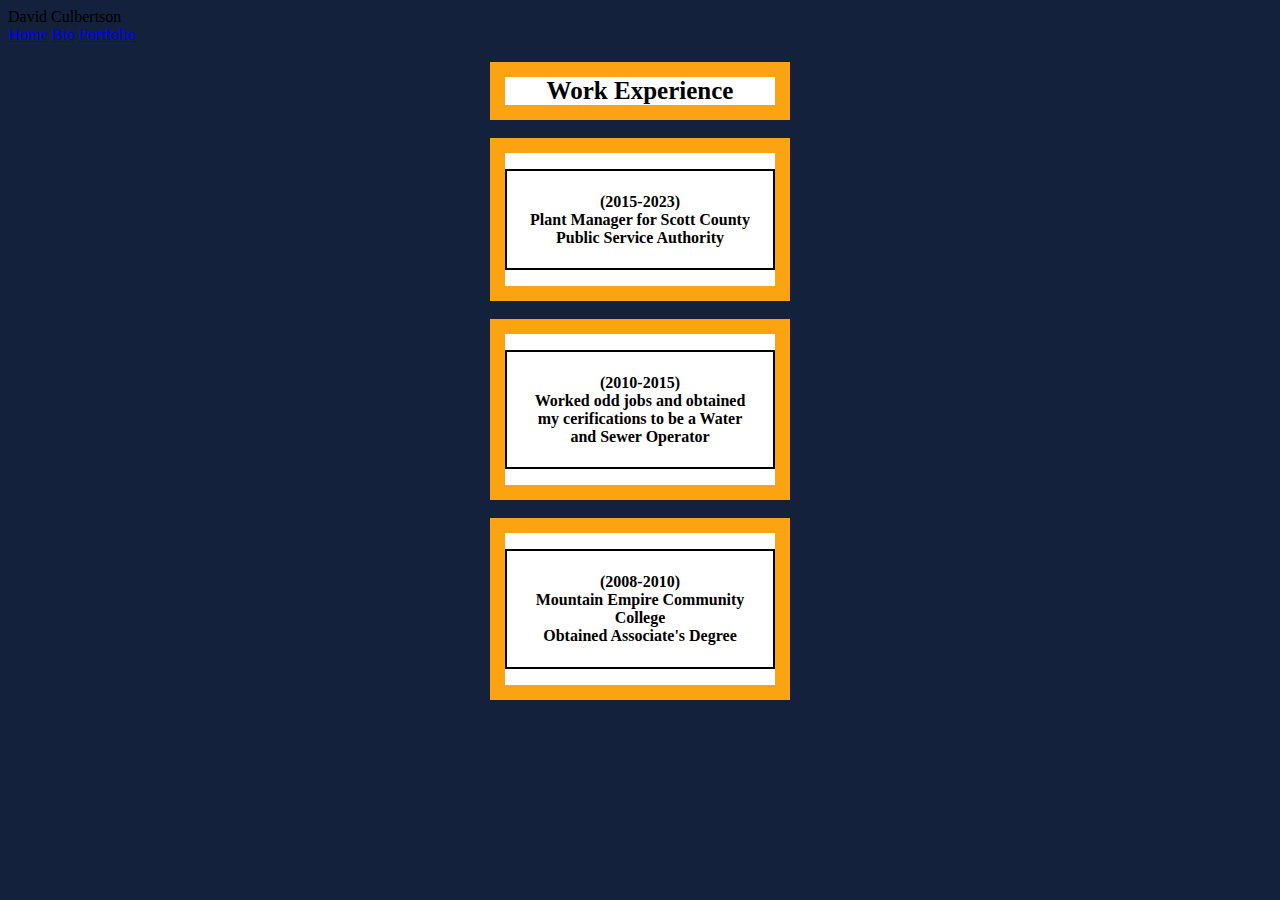
==== about.html @ ae60b65c "5-6-23 Code" ====
<!DOCTYPE html>
<html lang="en">
<head>
    <meta charset="UTF-8">
    <meta http-equiv="X-UA-Compatible" content="IE=edge">
    <meta name="viewport" content="width=device-width, initial-scale=1.0">
    <link rel="stylesheet" href="style.css">
    <title>Bio</title>
</head>
<body>

    <header>David Culbertson
        <nav id="links">
            <a href="index.html"> Home</a>
            <a href="about.html"> Bio</a>
            <a href="portfolio.html"> Portfolio</a>
                </nav>
    </header>

    <br>

    <div class="workexp">Work Experience</div>

    <br>

    <div>
        <p>(2015-2023) <br> Plant Manager for Scott County Public Service Authority</p>
    </div>

    <br>

    <div>
        <p>(2010-2015) <br> Worked odd jobs and obtained my cerifications to be a Water and Sewer Operator</p>
    </div>

    <br>

    <div>
        <p>(2008-2010) <br> Mountain Empire Community College <br> Obtained Associate's Degree </p>
    </div>

</body>
</html>
---- style.css ----
body {
    background-color: #14213D; 
}
.header {
    color: white;
    font-family: 'Times New Roman', Times, serif;
    font-size: 50px;
    text-align: center;
}


.links {
    display: flex;
    justify-content: space-around;
    font-size: 30px;
    text-align: center;
    width: 100%;
    background-color: #FCA311;
}

#linkIndex {
    border: 10px solid #14213D;
    flex-grow: 1;
}

#linkAbout {
    border: 10px solid #14213D;
    flex-grow: 1;
}

#linkPortfolio {
    border: 10px solid #14213D;
    flex-grow: 1;
}

.main {
    display: flex;
    color: white;
    font-size: 30px;
    /* text-align: center;
    margin: left;
    display: block; */
}

p {
    font-weight: bold;
    border: 2px solid black;
    text-align: center;
    padding: 8%;
    font-family: 'Rock Salt', cursive;
}

#mypicture {
    width: 450px;
    height: 450px;
}

.endPage {
    color: #14213D;
    font-size: 20px;
    text-align: center;
    display: block;
    background-color: #FCA311;
}

p {
    font-weight: bold;
    border: 2px solid black;
}

.workexp {
    box-sizing: border-box;
    background-color: white;
    width: 300px;
    border: 15px solid #FCA311;
    padding: auto;
    margin: auto;
    text-align: center;
    font-size: 25px;
    font-weight: bold;
}

div {
    box-sizing: border-box;
    background-color: white;
    width: 300px;
    border: 15px solid #FCA311;
    padding: auto;
    margin: auto;
    text-align: center;
        
}
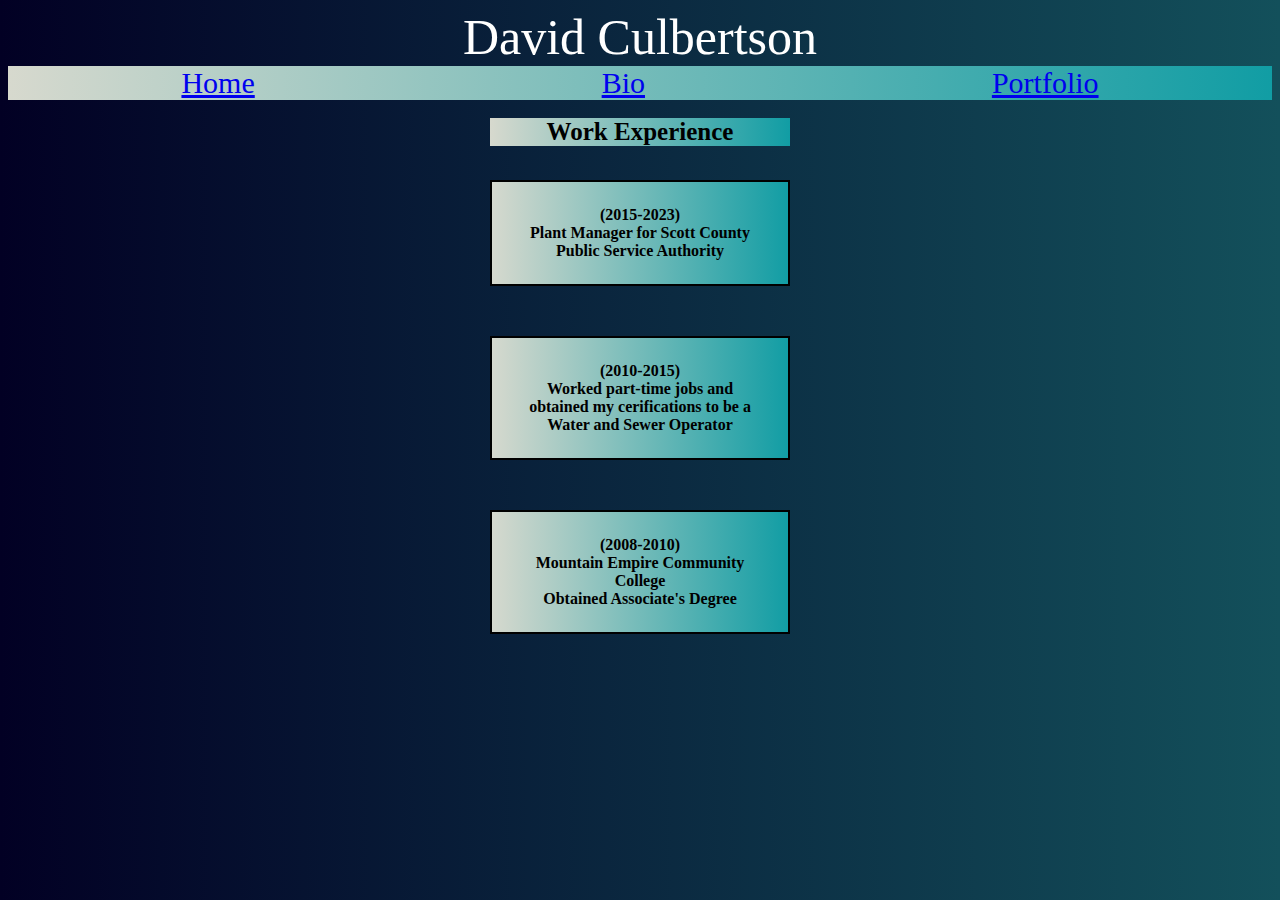
==== commit 35e4a610: "230 Sunday" ====
--- a/about.html
+++ b/about.html
@@ -9,13 +9,13 @@
 </head>
 <body>
 
-    <header>David Culbertson
-        <nav id="links">
-            <a href="index.html"> Home</a>
-            <a href="about.html"> Bio</a>
-            <a href="portfolio.html"> Portfolio</a>
-                </nav>
-    </header>
+    <header class="header">David Culbertson</header>
+    
+    <nav class="links">
+            <a id="linkIndex" href="index.html"> Home</a>
+            <a id="linkAbout" href="about.html"> Bio</a>
+            <a id="linkPortfolio" href="portfolio.html"> Portfolio</a>
+    </nav>
 
     <br>
 
@@ -30,7 +30,7 @@
     <br>
 
     <div>
-        <p>(2010-2015) <br> Worked odd jobs and obtained my cerifications to be a Water and Sewer Operator</p>
+        <p>(2010-2015) <br> Worked part-time jobs and obtained my cerifications to be a Water and Sewer Operator</p>
     </div>
 
     <br>
--- a/style.css
+++ b/style.css
@@ -1,5 +1,6 @@
 body {
-    background-color: #14213D; 
+    background: rgb(2,0,36);
+    background: linear-gradient(90deg, rgba(2,0,36,1) 0%, rgba(19,80,91,1) 100%);
 }
 .header {
     color: white;
@@ -15,21 +16,22 @@
     font-size: 30px;
     text-align: center;
     width: 100%;
-    background-color: #FCA311;
+    background: rgb(215,217,206);
+    background: linear-gradient(90deg, rgba(215,217,206,1) 0%, rgba(17,157,164,1) 100%);
 }
 
 #linkIndex {
-    border: 10px solid #14213D;
+    /* border: 10px solid #14213D; */
     flex-grow: 1;
 }
 
 #linkAbout {
-    border: 10px solid #14213D;
+    /* border: 10px solid #14213D; */
     flex-grow: 1;
 }
 
 #linkPortfolio {
-    border: 10px solid #14213D;
+    /* border: 10px solid #14213D; */
     flex-grow: 1;
 }
 
@@ -38,8 +40,8 @@
     color: white;
     font-size: 30px;
     /* text-align: center;
-    margin: left;
-    display: block; */
+    margin: left;*/
+    justify-content: center;
 }
 
 p {
@@ -50,29 +52,51 @@
     font-family: 'Rock Salt', cursive;
 }
 
+#sectionOne {
+    display: flex;
+    /* border: 2px solid black; */
+
+}
+
 #mypicture {
     width: 450px;
     height: 450px;
+    justify-content: flex-end;   
+    order: 2; 
 }
+
+#intro {
+    /* border: 2px solid black; */
+    color: white;
+    font-family: 'Noto Sans', sans-serif;
+    font-size: 25px;
+    padding: 15px;
+}
+
 
 .endPage {
     color: #14213D;
     font-size: 20px;
     text-align: center;
     display: block;
-    background-color: #FCA311;
+    background: rgb(215,217,206);
+    background: linear-gradient(90deg, rgba(215,217,206,1) 0%, rgba(17,157,164,1) 100%);
+
+    
 }
 
 p {
     font-weight: bold;
-    border: 2px solid black;
+    /* border: 2px solid black; */
 }
 
 .workexp {
     box-sizing: border-box;
     background-color: white;
     width: 300px;
-    border: 15px solid #FCA311;
+    background: rgb(215,217,206);
+    background: linear-gradient(90deg, rgba(215,217,206,1) 0%, rgba(17,157,164,1) 100%);
+
     padding: auto;
     margin: auto;
     text-align: center;
@@ -84,7 +108,8 @@
     box-sizing: border-box;
     background-color: white;
     width: 300px;
-    border: 15px solid #FCA311;
+    background: rgb(215,217,206);
+    background: linear-gradient(90deg, rgba(215,217,206,1) 0%, rgba(17,157,164,1) 100%);
     padding: auto;
     margin: auto;
     text-align: center;
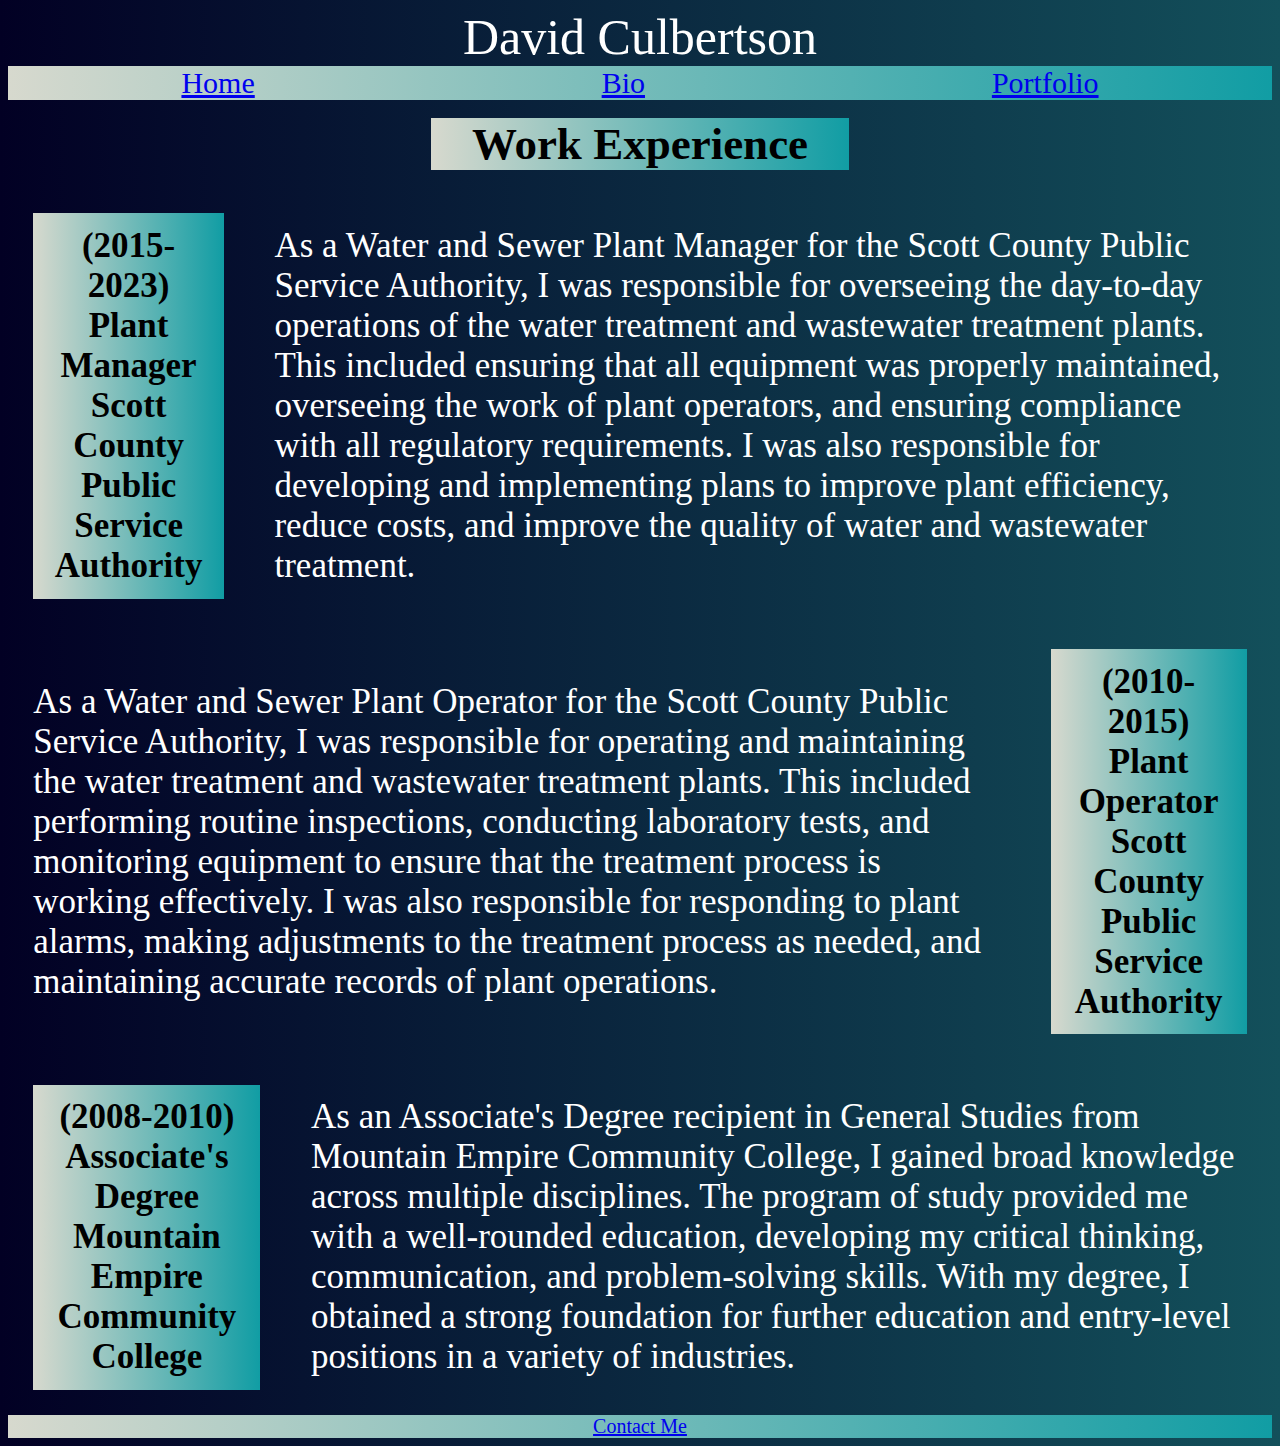
==== commit a1fa00cf: "5-7-23 commit" ====
--- a/about.html
+++ b/about.html
@@ -6,7 +6,8 @@
     <meta name="viewport" content="width=device-width, initial-scale=1.0">
     <link rel="stylesheet" href="style.css">
     <title>Bio</title>
-</head>
+</html>
+
 <body>
 
     <header class="header">David Culbertson</header>
@@ -19,25 +20,63 @@
 
     <br>
 
-    <div class="workexp">Work Experience</div>
+    <div id="workexp">Work Experience</div>
 
     <br>
 
-    <div>
-        <p>(2015-2023) <br> Plant Manager for Scott County Public Service Authority</p>
-    </div>
+    <section class="job">
 
-    <br>
+        <div class="jobYears">
+            (2015-2023) <br> Plant Manager <br> Scott County Public Service Authority
+        </div>
+        
+        <div class="jobCaption">
+            As a Water and Sewer Plant Manager for the Scott County Public Service Authority, I was responsible for 
+            overseeing the day-to-day operations of the water treatment and wastewater treatment plants. This included
+            ensuring that all equipment was properly maintained, overseeing the work of plant operators, and ensuring compliance with all 
+            regulatory requirements. I was also responsible for developing and implementing plans to improve plant efficiency, reduce costs, and improve the quality of water and wastewater treatment.
+        </div>
+       
+    </section>
 
-    <div>
-        <p>(2010-2015) <br> Worked part-time jobs and obtained my cerifications to be a Water and Sewer Operator</p>
-    </div>
 
-    <br>
 
-    <div>
-        <p>(2008-2010) <br> Mountain Empire Community College <br> Obtained Associate's Degree </p>
-    </div>
+    <section class="job">
+        
+        <div class="jobCaption">
+            As a Water and Sewer Plant Operator for the Scott County Public Service Authority, I was responsible 
+            for operating and maintaining the water treatment and wastewater treatment plants. This included
+            performing routine inspections, conducting laboratory tests, and monitoring equipment to ensure that 
+            the treatment process is working effectively. I was also responsible for responding to 
+            plant alarms, making adjustments to the treatment process as needed, and maintaining accurate records of plant operations.
+        </div>
+       
+        <div class="jobYears">
+            (2010-2015) <br> Plant Operator <br> Scott County Public Service Authority
+        </div>
 
-</body>
-</html>+    </section>
+
+
+    <section class="job">
+
+        <div class="jobYears">
+            (2008-2010) <br> Associate's Degree <br>  Mountain Empire Community College
+        </div>
+        
+        <div class="jobCaption">
+            As an Associate's Degree recipient in General Studies from Mountain Empire Community College, 
+            I gained broad knowledge across multiple disciplines. The program of study 
+            provided me with a well-rounded education, developing my critical thinking, communication, 
+            and problem-solving skills. With my degree, I obtained a strong foundation for further education 
+            and entry-level positions in a variety of industries.    
+        </div>
+       
+    </section>
+
+ </body>
+
+ <footer class="endPage"> 
+    <a href="mailto:dculbert89@gmail.com">Contact Me</a>
+</footer>
+
--- a/style.css
+++ b/style.css
@@ -39,38 +39,34 @@
     display: flex;
     color: white;
     font-size: 30px;
-    /* text-align: center;
-    margin: left;*/
+    border: 3px solid black;
+    margin: 2%;
     justify-content: center;
-}
-
-p {
-    font-weight: bold;
-    border: 2px solid black;
     text-align: center;
-    padding: 8%;
+    padding: 1.5%;
     font-family: 'Rock Salt', cursive;
 }
 
 #sectionOne {
     display: flex;
     /* border: 2px solid black; */
+    align-items: center;
 
 }
 
 #mypicture {
     width: 450px;
     height: 450px;
-    justify-content: flex-end;   
+    /* justify-content: flex-end;    */
     order: 2; 
+    /* border: 2px solid black; */
 }
 
 #intro {
-    /* border: 2px solid black; */
     color: white;
     font-family: 'Noto Sans', sans-serif;
     font-size: 25px;
-    padding: 15px;
+    padding-left: 30px;
 }
 
 
@@ -85,33 +81,43 @@
     
 }
 
-p {
-    font-weight: bold;
-    /* border: 2px solid black; */
-}
-
-.workexp {
-    box-sizing: border-box;
-    background-color: white;
-    width: 300px;
-    background: rgb(215,217,206);
-    background: linear-gradient(90deg, rgba(215,217,206,1) 0%, rgba(17,157,164,1) 100%);
-
-    padding: auto;
-    margin: auto;
-    text-align: center;
-    font-size: 25px;
-    font-weight: bold;
-}
-
-div {
-    box-sizing: border-box;
-    background-color: white;
-    width: 300px;
+#workexp {
+    width: 33%;
     background: rgb(215,217,206);
     background: linear-gradient(90deg, rgba(215,217,206,1) 0%, rgba(17,157,164,1) 100%);
     padding: auto;
     margin: auto;
     text-align: center;
-        
+    font-size: 45px;
+    font-weight: bold;
 }
+
+.job {
+    display: flex;     
+    align-items: center; 
+    /* border: 2px solid black;   */
+    font-size: 35px;  
+}
+
+.jobCaption {
+    /* border: 2px solid black; */
+    color: white;
+    margin: 2%;
+}
+
+.jobYears {
+    display: flex;
+    text-align: center;
+    font-weight: bold;
+    width: 100%;
+    margin: 2%;
+    padding: 1%;
+    background: rgb(215,217,206);
+    background: linear-gradient(90deg, rgba(215,217,206,1) 0%, rgba(17,157,164,1) 100%);        
+}
+
+h1 {
+    color: white;
+    text-align: center;
+    padding: 18%;
+}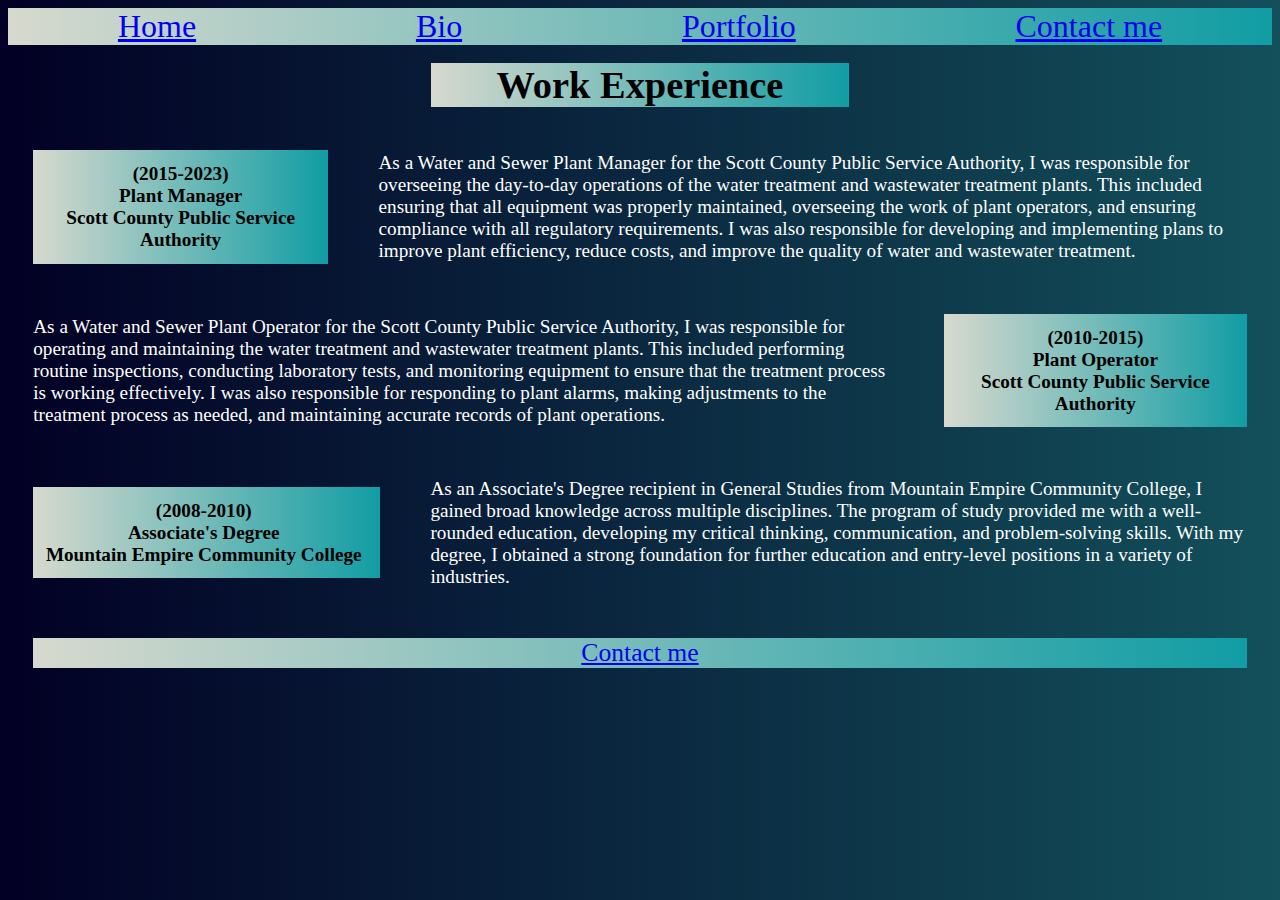
==== commit 5782b30a: "Final Draft for PersonalSite" ====
--- a/about.html
+++ b/about.html
@@ -10,12 +10,11 @@
 
 <body>
 
-    <header class="header">David Culbertson</header>
-    
     <nav class="links">
             <a id="linkIndex" href="index.html"> Home</a>
             <a id="linkAbout" href="about.html"> Bio</a>
             <a id="linkPortfolio" href="portfolio.html"> Portfolio</a>
+            <a id="linkContact" href="contact.html"> Contact me</a>
     </nav>
 
     <br>
@@ -24,31 +23,24 @@
 
     <br>
 
-    <section class="job">
+    <section id="job">
 
         <div class="jobYears">
             (2015-2023) <br> Plant Manager <br> Scott County Public Service Authority
         </div>
         
         <div class="jobCaption">
-            As a Water and Sewer Plant Manager for the Scott County Public Service Authority, I was responsible for 
-            overseeing the day-to-day operations of the water treatment and wastewater treatment plants. This included
-            ensuring that all equipment was properly maintained, overseeing the work of plant operators, and ensuring compliance with all 
-            regulatory requirements. I was also responsible for developing and implementing plans to improve plant efficiency, reduce costs, and improve the quality of water and wastewater treatment.
+            As a Water and Sewer Plant Manager for the Scott County Public Service Authority, I was responsible for overseeing the day-to-day operations of the water treatment and wastewater treatment plants. This included ensuring that all equipment was properly maintained, overseeing the work of plant operators, and ensuring compliance with all regulatory requirements. I was also responsible for developing and implementing plans to improve plant efficiency, reduce costs, and improve the quality of water and wastewater treatment.
         </div>
        
     </section>
 
 
 
-    <section class="job">
+    <section id="job">
         
         <div class="jobCaption">
-            As a Water and Sewer Plant Operator for the Scott County Public Service Authority, I was responsible 
-            for operating and maintaining the water treatment and wastewater treatment plants. This included
-            performing routine inspections, conducting laboratory tests, and monitoring equipment to ensure that 
-            the treatment process is working effectively. I was also responsible for responding to 
-            plant alarms, making adjustments to the treatment process as needed, and maintaining accurate records of plant operations.
+            As a Water and Sewer Plant Operator for the Scott County Public Service Authority, I was responsible for operating and maintaining the water treatment and wastewater treatment plants. This included performing routine inspections, conducting laboratory tests, and monitoring equipment to ensure that the treatment process is working effectively. I was also responsible for responding to plant alarms, making adjustments to the treatment process as needed, and maintaining accurate records of plant operations.
         </div>
        
         <div class="jobYears">
@@ -58,18 +50,15 @@
     </section>
 
 
-    <section class="job">
+    <section id="job">
 
         <div class="jobYears">
             (2008-2010) <br> Associate's Degree <br>  Mountain Empire Community College
         </div>
         
         <div class="jobCaption">
-            As an Associate's Degree recipient in General Studies from Mountain Empire Community College, 
-            I gained broad knowledge across multiple disciplines. The program of study 
-            provided me with a well-rounded education, developing my critical thinking, communication, 
-            and problem-solving skills. With my degree, I obtained a strong foundation for further education 
-            and entry-level positions in a variety of industries.    
+            As an Associate's Degree recipient in General Studies from Mountain Empire Community College, I gained broad knowledge across multiple disciplines. The program of study 
+            provided me with a well-rounded education, developing my critical thinking, communication, and problem-solving skills. With my degree, I obtained a strong foundation for further education and entry-level positions in a variety of industries.    
         </div>
        
     </section>
@@ -77,6 +66,6 @@
  </body>
 
  <footer class="endPage"> 
-    <a href="mailto:dculbert89@gmail.com">Contact Me</a>
+    <a id="linkContact" href="contact.html"> Contact me</a>
 </footer>
 
--- a/style.css
+++ b/style.css
@@ -1,11 +1,12 @@
 body {
     background: rgb(2,0,36);
     background: linear-gradient(90deg, rgba(2,0,36,1) 0%, rgba(19,80,91,1) 100%);
+    /* color: white; */
 }
 .header {
     color: white;
     font-family: 'Times New Roman', Times, serif;
-    font-size: 50px;
+    font-size: 4vw;
     text-align: center;
 }
 
@@ -13,7 +14,7 @@
 .links {
     display: flex;
     justify-content: space-around;
-    font-size: 30px;
+    font-size: 2.5vw;
     text-align: center;
     width: 100%;
     background: rgb(215,217,206);
@@ -35,10 +36,15 @@
     flex-grow: 1;
 }
 
+#linkContact {
+    /* border: 10px solid #14213D; */
+    flex-grow: 1;
+}
+
 .main {
     display: flex;
     color: white;
-    font-size: 30px;
+    font-size: 2vw;
     border: 3px solid black;
     margin: 2%;
     justify-content: center;
@@ -51,34 +57,38 @@
     display: flex;
     /* border: 2px solid black; */
     align-items: center;
+    margin: 1%;
+}
 
+.hello{
+    color: white;
+    font-size: 3vw;
 }
 
 #mypicture {
-    width: 450px;
-    height: 450px;
+    width: 28vw;
+    height: auto;
     /* justify-content: flex-end;    */
     order: 2; 
     /* border: 2px solid black; */
 }
 
-#intro {
+.intro {
     color: white;
     font-family: 'Noto Sans', sans-serif;
-    font-size: 25px;
-    padding-left: 30px;
+    font-size: 1.8vw;
+    padding-left: 5%;
 }
 
 
 .endPage {
     color: #14213D;
-    font-size: 20px;
+    font-size: 2vw;
     text-align: center;
-    display: block;
+    display: flex;
     background: rgb(215,217,206);
     background: linear-gradient(90deg, rgba(215,217,206,1) 0%, rgba(17,157,164,1) 100%);
-
-    
+    margin: 2%;    
 }
 
 #workexp {
@@ -88,15 +98,15 @@
     padding: auto;
     margin: auto;
     text-align: center;
-    font-size: 45px;
+    font-size: 3vw;
     font-weight: bold;
 }
 
-.job {
+#job {
     display: flex;     
     align-items: center; 
     /* border: 2px solid black;   */
-    font-size: 35px;  
+    font-size: 1.5vw;  
 }
 
 .jobCaption {
@@ -120,4 +130,26 @@
     color: white;
     text-align: center;
     padding: 18%;
-}+}
+
+#formContainer{
+    display: flex;
+    /* border: 2px solid black; */
+    justify-content: center;
+    color: white;
+    font-size: 2vw;
+    padding: 10vw;;
+}
+
+.form {
+    display: flex;
+    flex-wrap: wrap;
+    justify-content: center;
+    /* border: 2px solid black; */
+    flex-direction: column;
+    width: 33vw;
+}
+
+#message{
+    height: 5vw;
+}
